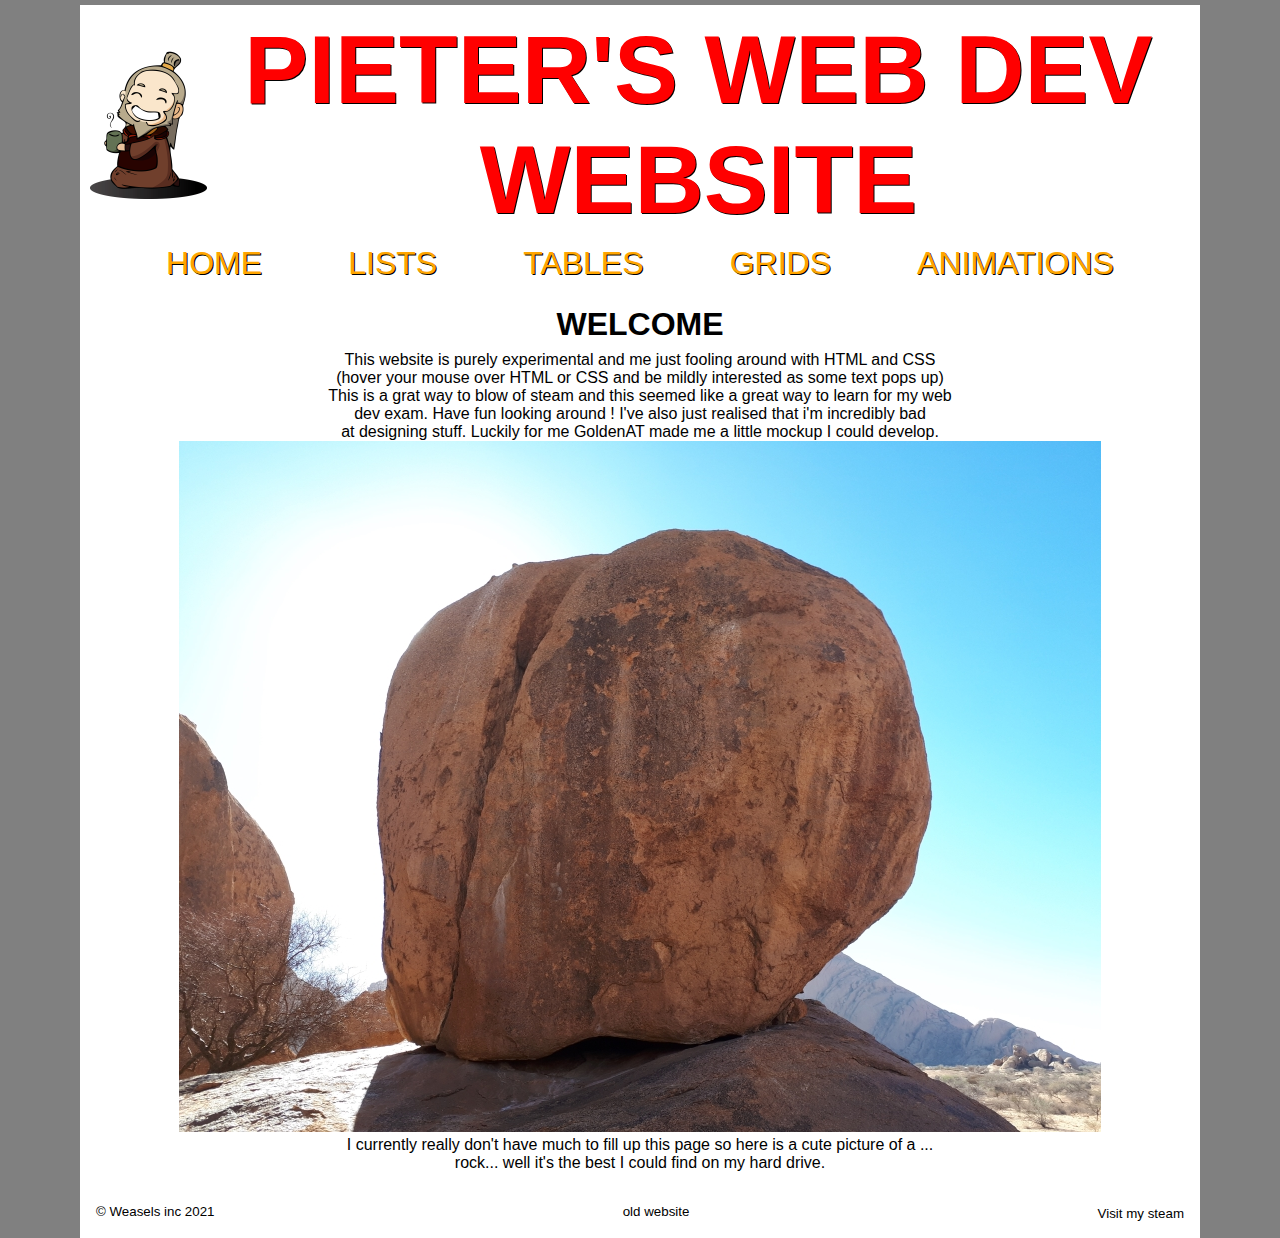
==== index.html @ b386bf45 "Add files via upload" ====
<!DOCTYPE html>
<html lang="en">

<head>
    <meta charset="UTF-8">
    <meta http-equiv="X-UA-Compatible" content="IE=edge">
    <meta name="viewport" content="width=device-width, initial-scale=1.0">
    <title>Homepage</title>
    <link rel="stylesheet" href="css/main.css">
</head>

<body>

    <header>
        <img src="images/logo.png" alt="iroh from avatar the last airbender as a cute logo">
        <h1>PIETER'S WEB DEV WEBSITE</h1>
    </header>
    <nav>
        <ul>
            <li><a class="active" href="#">HOME</a></li>
            <li><a class="active" href="lists.html">LISTS</a></li>
            <li><a class="active" href="tables.html">TABLES</a></li>
            <li><a class="active" href="grids.html">GRIDS</a></li>
            <li><a class="active" href="animations.html">ANIMATIONS</a></li>
        </ul>
    </nav>
    <main>
        <div id="banner">
            <h1>WELCOME</h1>
            <p>This website is purely experimental and me just fooling around with
                <abbr title="Hyper Text Markup Language">HTML</abbr>
                and
                <abbr title="Cascading Stlye Sheets">CSS</abbr><br />
                (hover your mouse over
                <abbr title="Hyper Text Markup Language">HTML</abbr>
                or
                <abbr title="Cascading Stlye Sheets">CSS</abbr>
                and be mildly interested as some text pops up)<br />
                This is a grat way to blow of steam and this seemed like a great way to learn for my web<br />
                dev exam. Have fun looking around ! I've also just realised that i'm incredibly bad<br />
                at designing stuff. Luckily for me GoldenAT made me a little mockup I could develop.
            </p>
        </div>
        <figure id="boulder">
            <img src="images/placeholder_resized.jpg" alt="picture of a rock in Namibia">
            <figcaption>
                I currently really don't have much to fill up this page so here is a cute picture of a ... <br />
                rock... well it's the best I could find on my hard drive.
            </figcaption>
        </figure>
    </main>
    <footer>
        <small>&copy; Weasels inc 2021</small>
        <small><a href="oldindex.html">old website</a></small>
        <a target="_blank" href="https://steamcommunity.com/id/Weas95"><small>Visit my steam</small></a>
    </footer>

</body>

</html>
---- css/main.css ----
* {
  margin: 0;
  padding: 0;
  box-sizing: border-box;
}

body {
  font-family: Arial, Helvetica, sans-serif;
  background-color: gray;
}

.container {
  display: flex;
  flex-direction: column;
  gap: 0.5rem;
  min-width: 700px;
}

header {
  margin-top: 5px;
  margin-right: 5rem;
  margin-left: 5rem;
  min-width: 250px;
  padding: 10px;

  color: red;
  background-color: white;
  text-shadow: 1px 1px black;

  text-align: center;
  font-size: 3rem;

  display: flex;
  align-items: center;
}

header h1 {
  flex: auto;
}

nav {
  margin-right: 5rem;
  margin-left: 5rem;
  min-width: 250px;

  color: gray;
}

nav ul {
  font-size: 2rem;
  list-style: none;

  background-color: white;

  display: flex;
  justify-content: space-evenly;
}

nav a {
  text-decoration: none;
  color: orange;
  text-shadow: 1px 1px black;
}

main {
  margin-right: 5rem;
  margin-left: 5rem;
  padding: 1rem;

  background-color: white;

  flex: 1;
  text-align: center;
}

main h1 {
  text-align: center;
  padding: 0.5rem;
  flex: 1;
}

.space {
  background-color: orange;
  margin-right: 5rem;
  margin-left: 5rem;
  padding: 1rem;
  text-align: center;

  display: flex;
  flex-direction: column;
  gap: 1rem;
  cursor: url("../images/nice-cursor.png"), auto;
}

footer {
  margin-right: 5rem;
  margin-left: 5rem;
  padding: 1rem;

  background-color: white;

  display: flex;
  justify-content: space-between;
}

footer a {
  text-decoration: none;
  color: black;
}

footer a:hover {
  margin-top: auto;
  text-decoration: underline;
}

abbr {
  text-decoration: none;
}
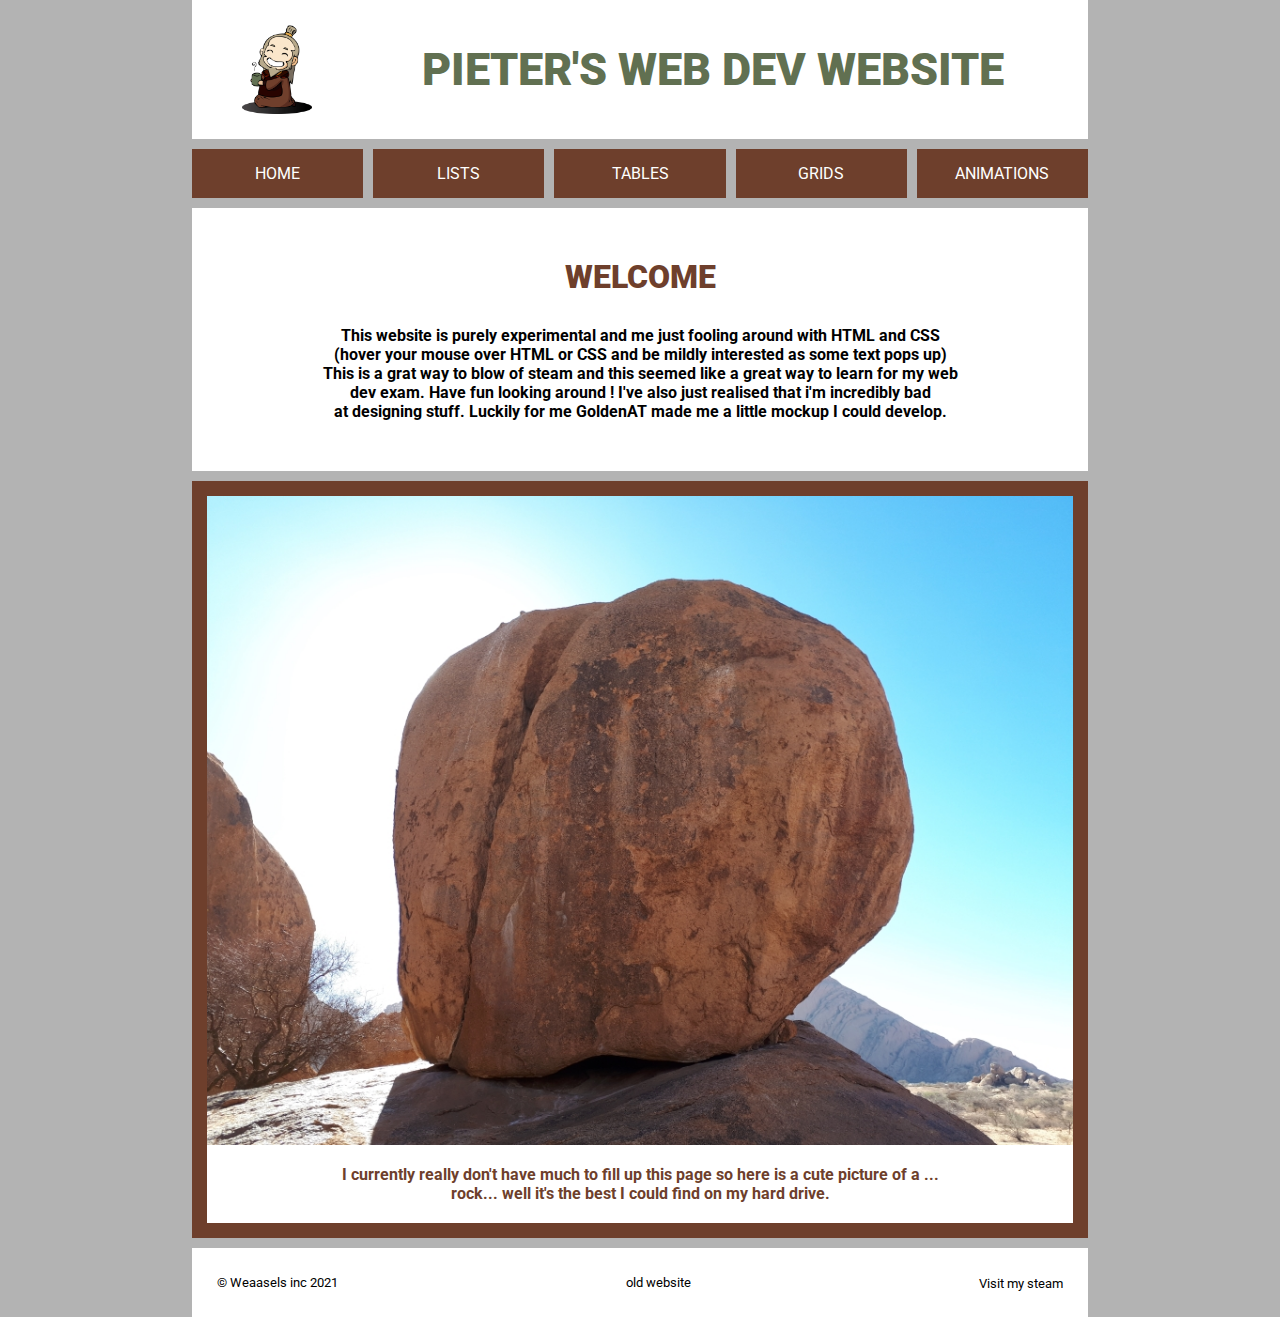
==== commit a7100808: "Update index.html" ====
--- a/index.html
+++ b/index.html
@@ -50,11 +50,11 @@
         </figure>
     </main>
     <footer>
-        <small>&copy; Weasels inc 2021</small>
+        <small>&copy; Weaasels inc 2021</small>
         <small><a href="oldindex.html">old website</a></small>
         <a target="_blank" href="https://steamcommunity.com/id/Weas95"><small>Visit my steam</small></a>
     </footer>
 
 </body>
 
-</html>+</html>
--- a/css/main.css
+++ b/css/main.css
@@ -1,106 +1,145 @@
+@import url("https://fonts.googleapis.com/css2?family=Roboto:wght@400;700;900&display=swap");
+
 * {
+  box-sizing: border-box;
   margin: 0;
   padding: 0;
-  box-sizing: border-box;
 }
 
 body {
-  font-family: Arial, Helvetica, sans-serif;
-  background-color: gray;
+  font-family: "Roboto", sans-serif;
+  background-color: #b3b3b3;
+  display: flex;
+  flex-direction: column;
+  align-items: center;
+  gap: 10px;
 }
 
-.container {
-  display: flex;
-  flex-direction: column;
-  gap: 0.5rem;
-  min-width: 700px;
-}
-
+/* Start of header upmake */
 header {
-  margin-top: 5px;
-  margin-right: 5rem;
-  margin-left: 5rem;
-  min-width: 250px;
-  padding: 10px;
-
-  color: red;
-  background-color: white;
-  text-shadow: 1px 1px black;
-
-  text-align: center;
-  font-size: 3rem;
+  height: auto;
+  width: 70%;
 
   display: flex;
-  align-items: center;
+  background-color: white;
 }
 
 header h1 {
-  flex: auto;
+  text-align: center;
+  align-self: center;
+  flex-grow: 1;
+  font-size: 45px;
+  font-weight: 900;
+  color: #617051;
 }
 
+header img {
+  max-height: 161px;
+  max-width: 145px;
+  padding: 25px;
+  padding-left: 50px;
+  flex: 1;
+}
+
+/* end of header upmake */
+
+/* Start of Navigation upmake */
 nav {
-  margin-right: 5rem;
-  margin-left: 5rem;
-  min-width: 250px;
-
-  color: gray;
+  width: 70%;
 }
 
 nav ul {
-  font-size: 2rem;
-  list-style: none;
-
-  background-color: white;
-
   display: flex;
-  justify-content: space-evenly;
+  justify-content: space-between;
+  gap: 10px;
 }
 
-nav a {
-  text-decoration: none;
-  color: orange;
-  text-shadow: 1px 1px black;
+nav ul li {
+  width: 200px;
+  list-style: none;
+  text-align: center;
+
+  background-color: #6e3f2c;
 }
 
+nav ul li a {
+  padding: 15px 0px 15px 0px;
+  display: block;
+  background-color: #6e3f2c;
+  color: white;
+  text-decoration: none;
+}
+
+.active:hover {
+  text-decoration: underline;
+  color: #6e3f2c;
+  background-color: white;
+}
+
+/* end of nav upmake */
+
+/* start of main upmake */
 main {
-  margin-right: 5rem;
-  margin-left: 5rem;
-  padding: 1rem;
+  display: flex;
+  flex-direction: column;
+  gap: 10px;
+  height: auto;
+  width: 70%;
+}
 
+/* end of main upmake */
+
+/* start of banner upmake */
+#banner {
+  padding: 50px;
   background-color: white;
-
-  flex: 1;
   text-align: center;
 }
 
-main h1 {
-  text-align: center;
-  padding: 0.5rem;
-  flex: 1;
+#banner h1 {
+  font-weight: 900;
+  padding-bottom: 30px;
+  color: #6e3f2c;
 }
 
-.space {
-  background-color: orange;
-  margin-right: 5rem;
-  margin-left: 5rem;
-  padding: 1rem;
-  text-align: center;
+#banner p {
+  font-weight: 700;
+}
 
+#banner abbr {
+  text-decoration: none;
+}
+
+/* end of banner upmake */
+
+/* start of boulder upmake */
+main figure {
   display: flex;
   flex-direction: column;
-  gap: 1rem;
-  cursor: url("../images/nice-cursor.png"), auto;
+
+  border: #6e3f2c 15px solid;
 }
 
+main figure figcaption {
+  padding: 20px 0 20px 0;
+  text-align: center;
+  background-color: white;
+  color: #6e3f2c;
+  font-weight: 700;
+}
+
+/* end of boulder upmake */
+
+/* start of footer upmake */
+
 footer {
-  margin-right: 5rem;
-  margin-left: 5rem;
-  padding: 1rem;
-
-  background-color: white;
-
   display: flex;
   justify-content: space-between;
+  width: 70%;
+  padding: 25px;
+  background: white;
+  text-align: center;
+  align-items: center;
 }
 
 footer a {
@@ -109,10 +148,7 @@
 }
 
 footer a:hover {
-  margin-top: auto;
   text-decoration: underline;
 }
 
-abbr {
-  text-decoration: none;
-}
+/* end of footer upmake */
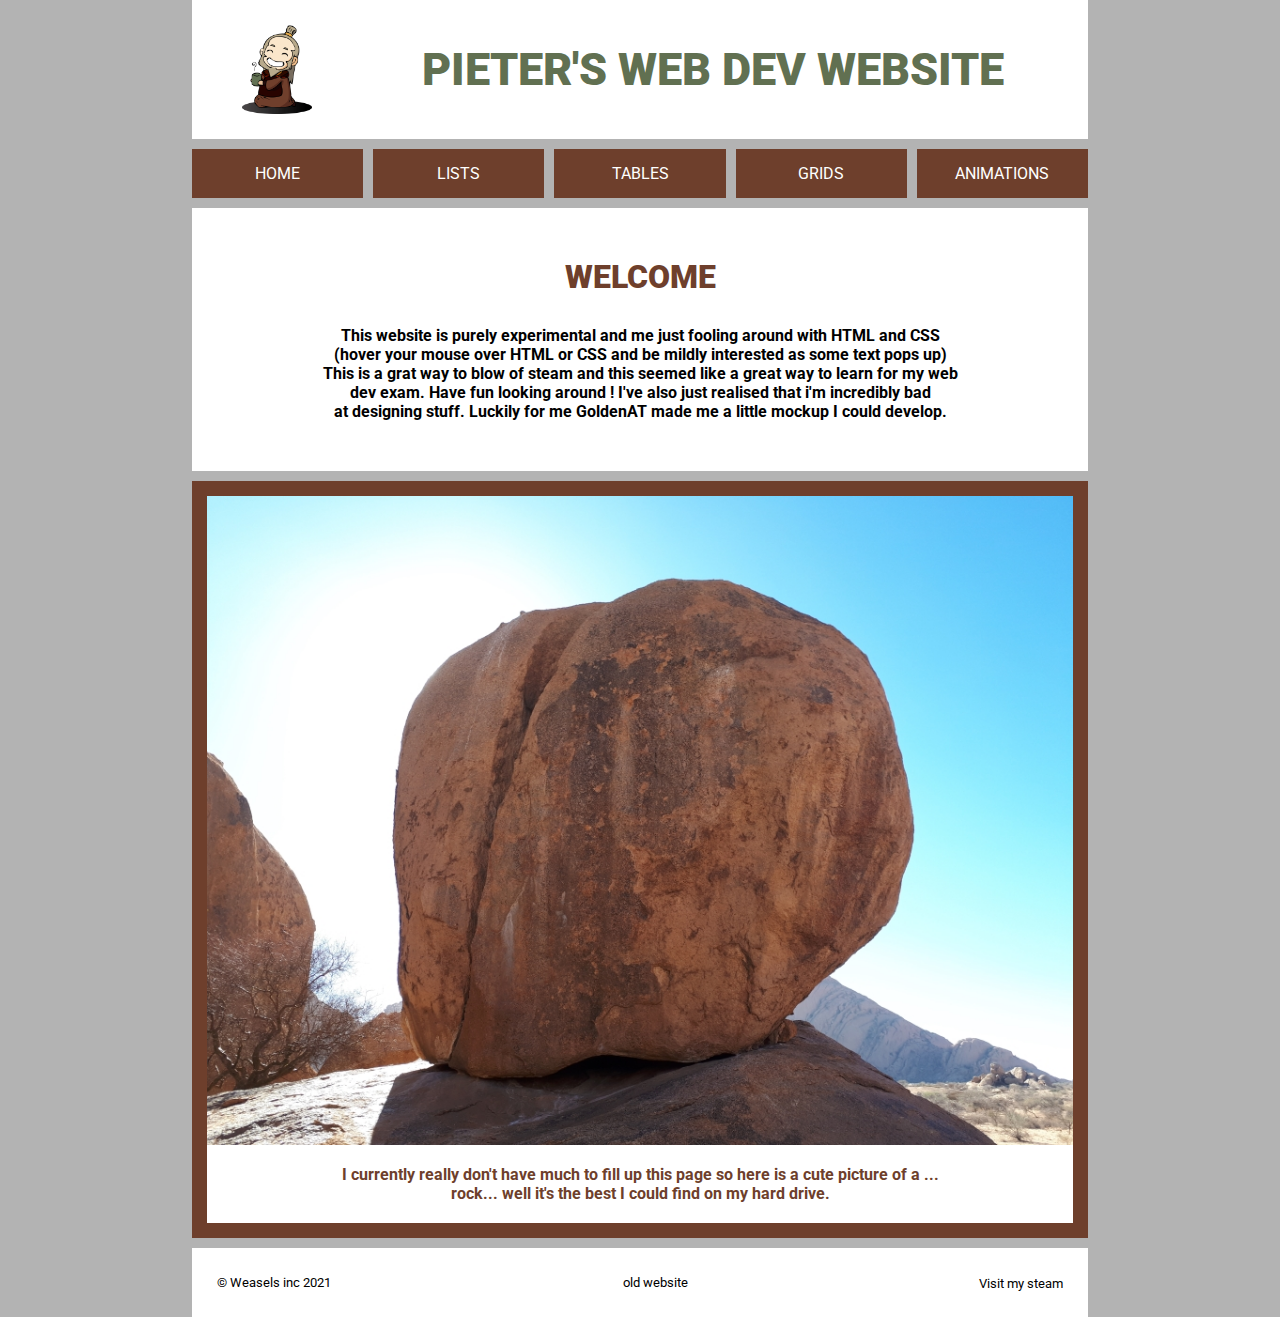
==== commit 30156b1c: "Update index.html" ====
--- a/index.html
+++ b/index.html
@@ -50,7 +50,7 @@
         </figure>
     </main>
     <footer>
-        <small>&copy; Weaasels inc 2021</small>
+        <small>&copy; Weasels inc 2021</small>
         <small><a href="oldindex.html">old website</a></small>
         <a target="_blank" href="https://steamcommunity.com/id/Weas95"><small>Visit my steam</small></a>
     </footer>
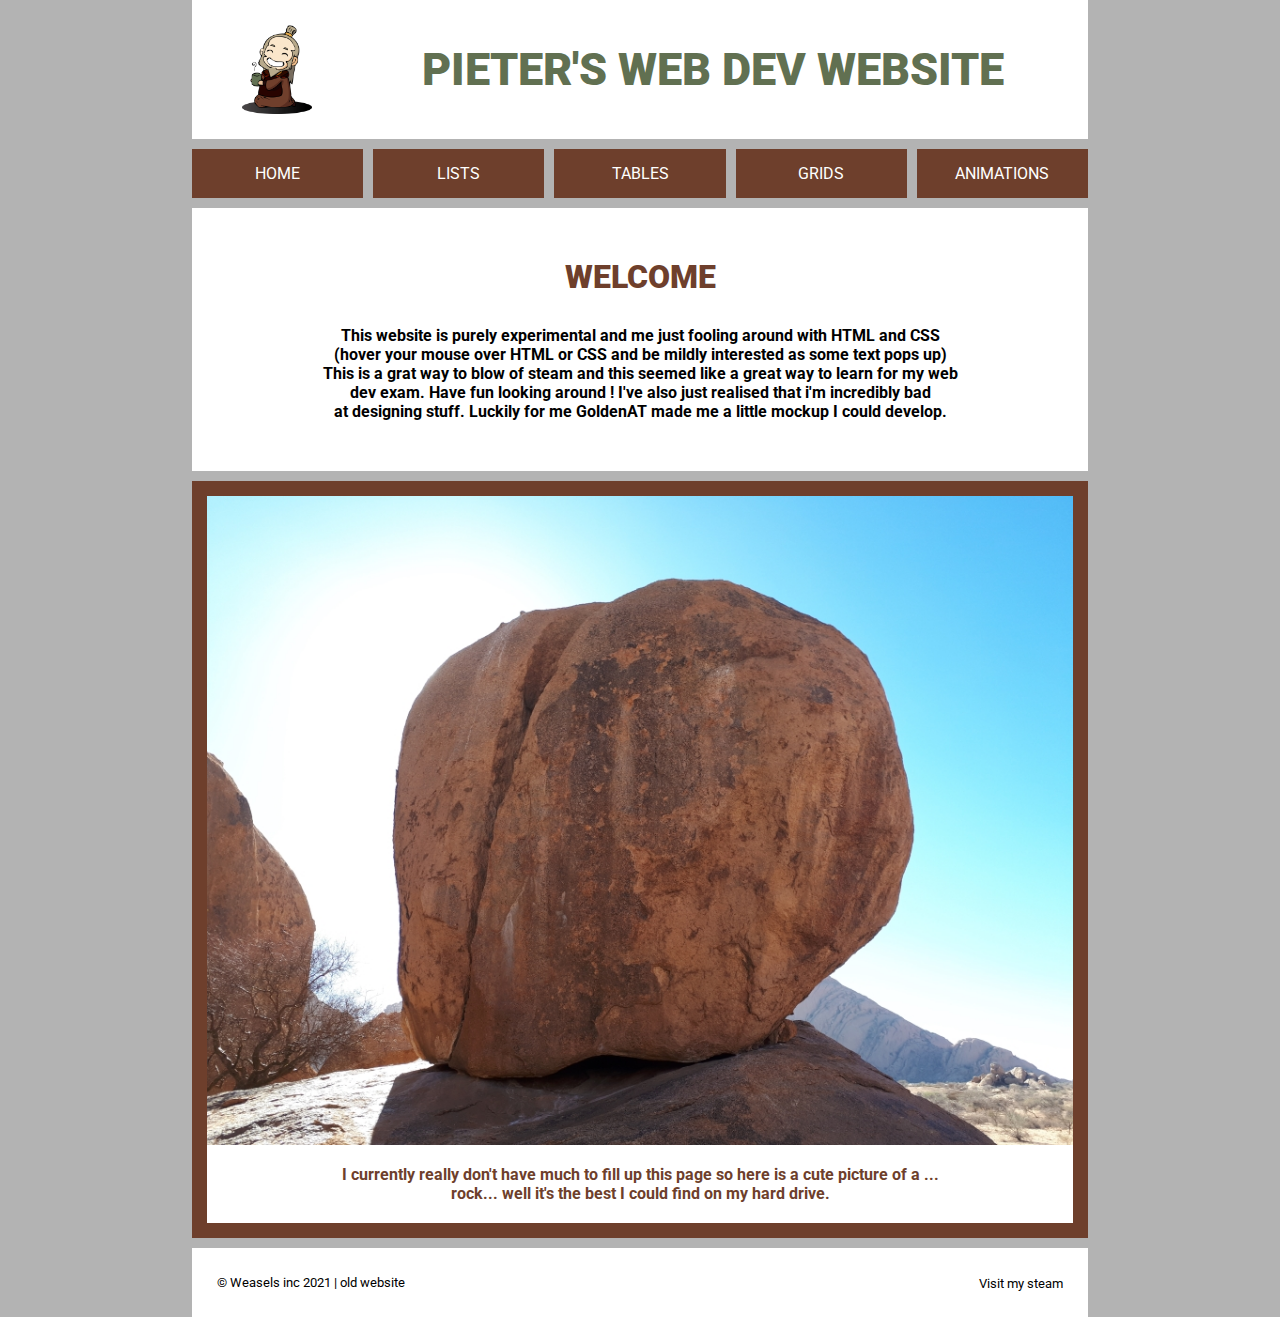
==== commit b184297c: "Add files via upload" ====
--- a/index.html
+++ b/index.html
@@ -50,11 +50,10 @@
         </figure>
     </main>
     <footer>
-        <small>&copy; Weasels inc 2021</small>
-        <small><a href="oldindex.html">old website</a></small>
+        <small>&copy; Weasels inc 2021<a href="oldindex.html"> | old website</a></small>
         <a target="_blank" href="https://steamcommunity.com/id/Weas95"><small>Visit my steam</small></a>
     </footer>
 
 </body>
 
-</html>
+</html>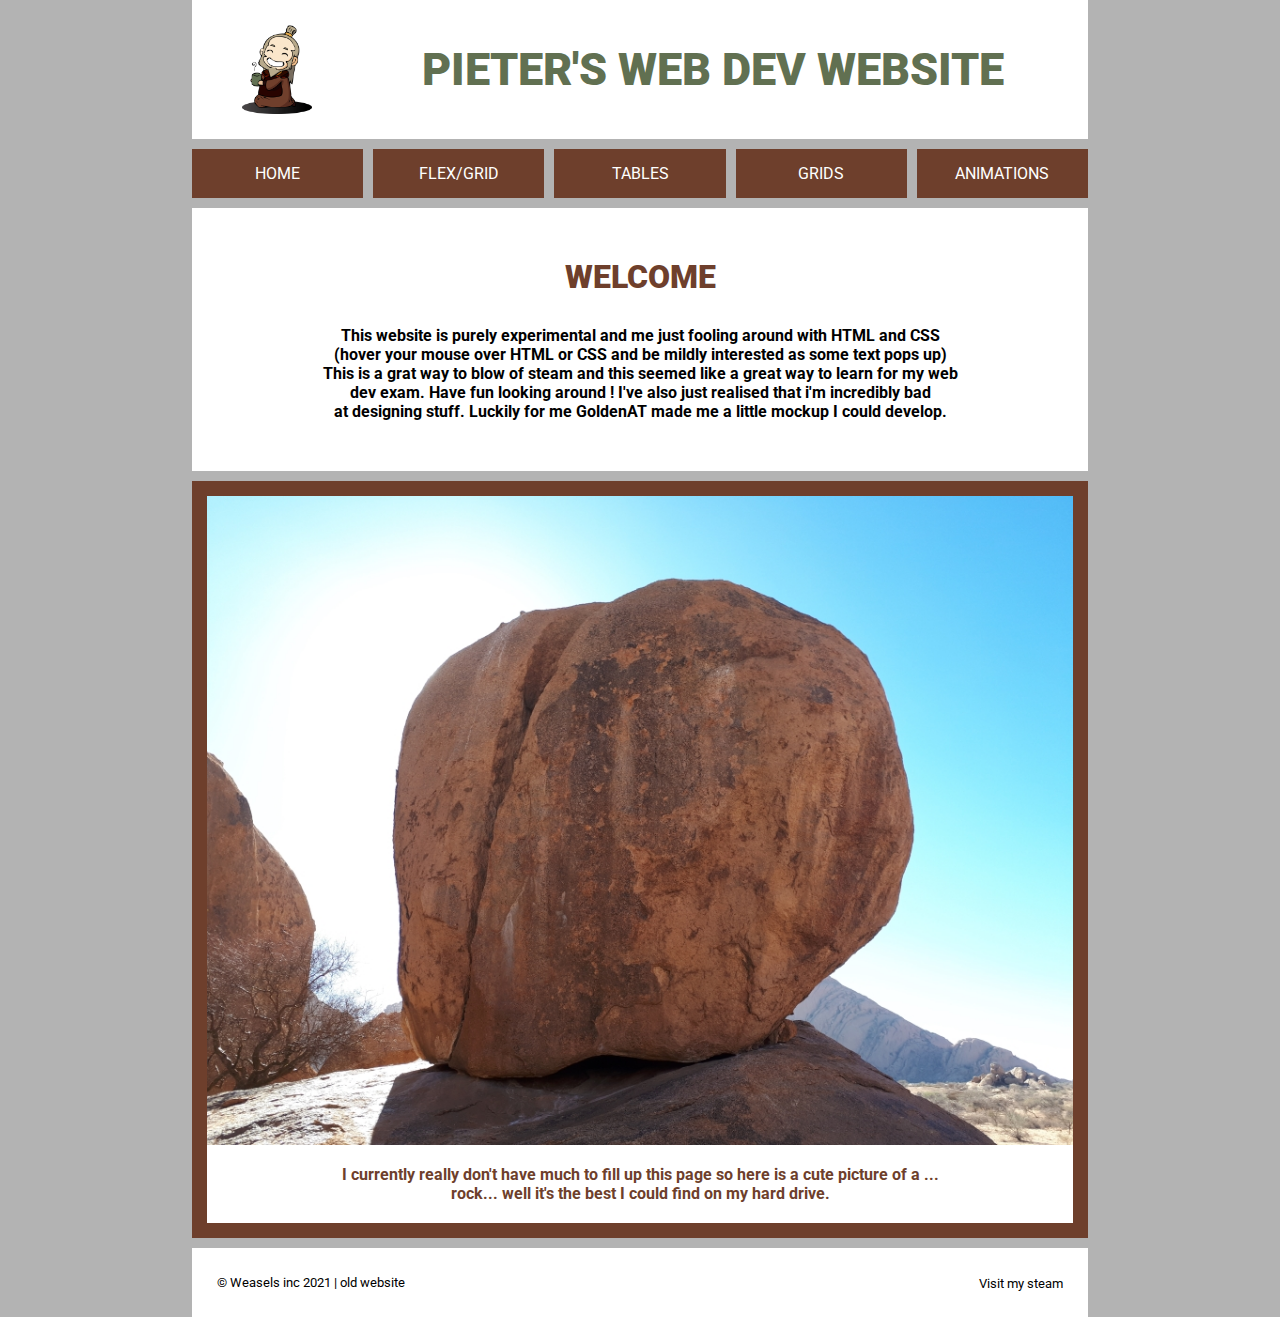
==== commit ce707c74: "Started working on flex/box tab" ====
--- a/index.html
+++ b/index.html
@@ -18,7 +18,7 @@
     <nav>
         <ul>
             <li><a class="active" href="#">HOME</a></li>
-            <li><a class="active" href="lists.html">LISTS</a></li>
+            <li><a class="active" href="lists.html">FLEX/GRID</a></li>
             <li><a class="active" href="tables.html">TABLES</a></li>
             <li><a class="active" href="grids.html">GRIDS</a></li>
             <li><a class="active" href="animations.html">ANIMATIONS</a></li>
